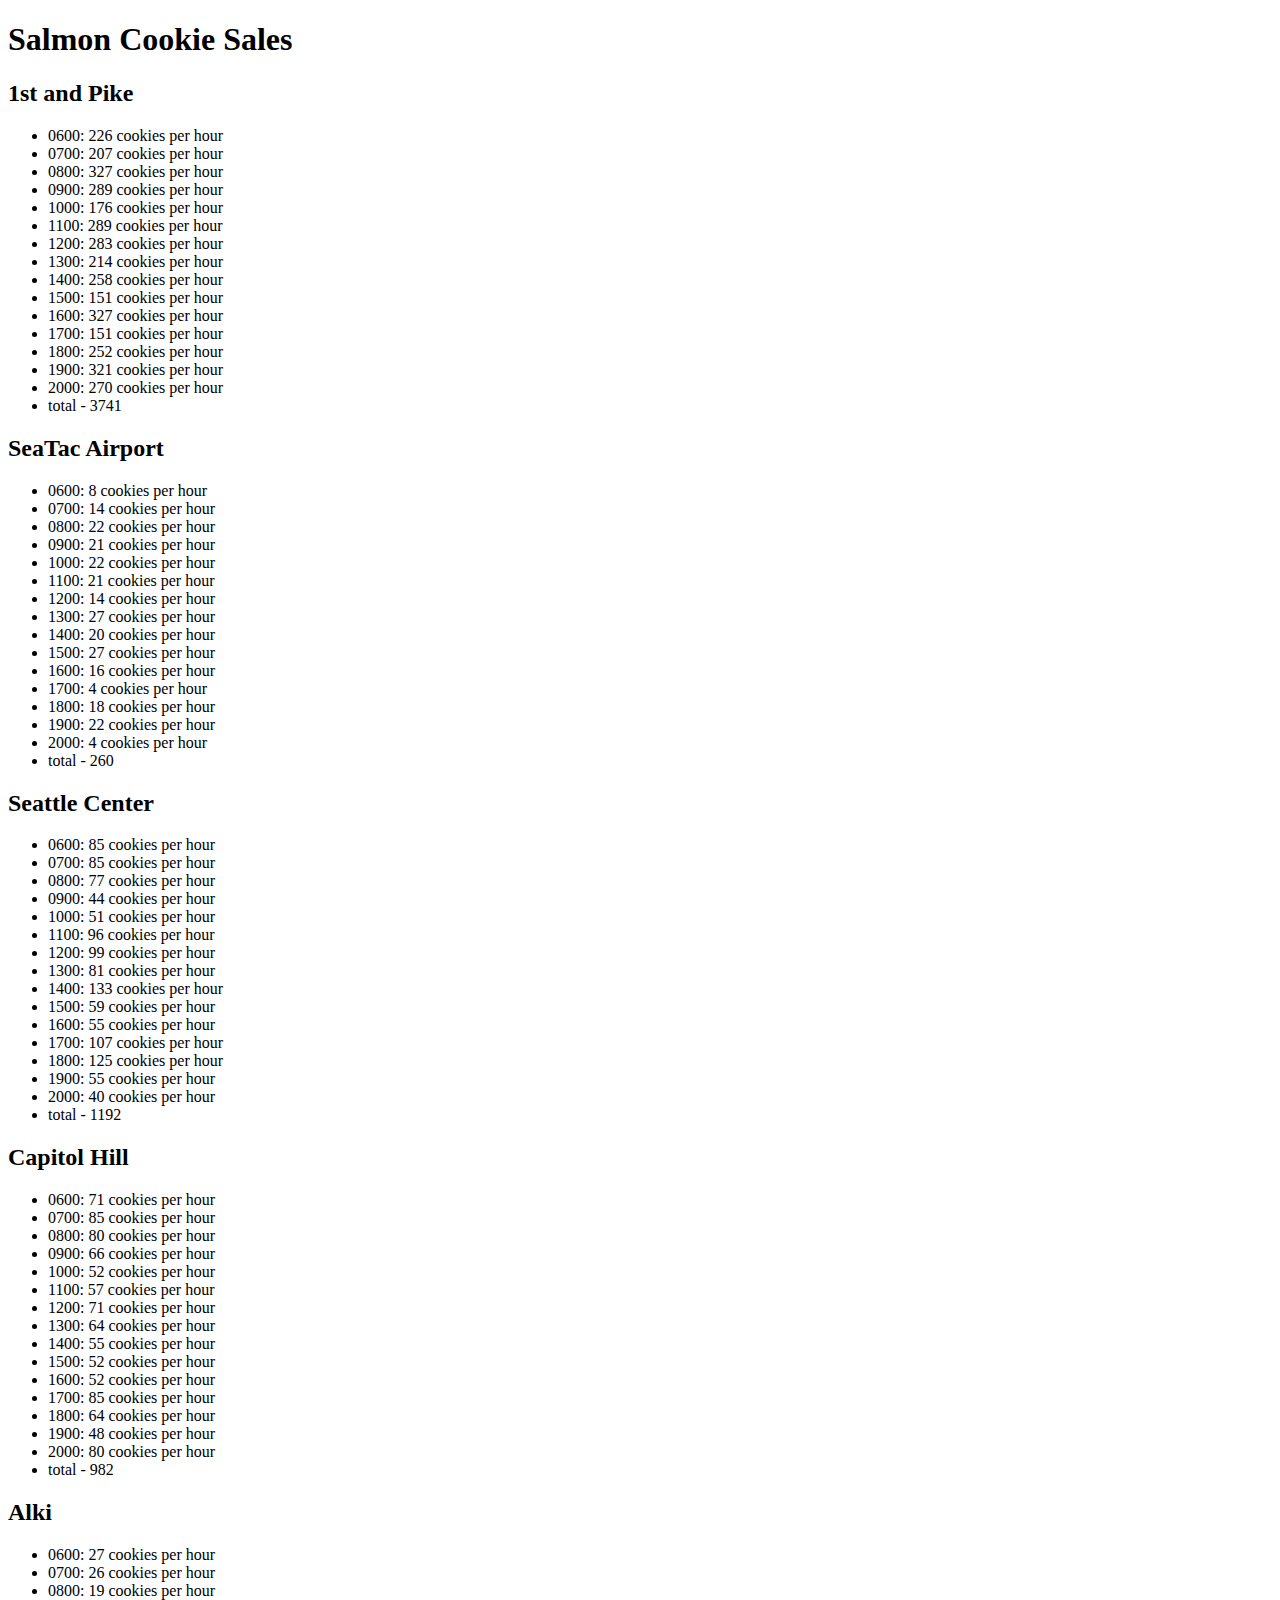
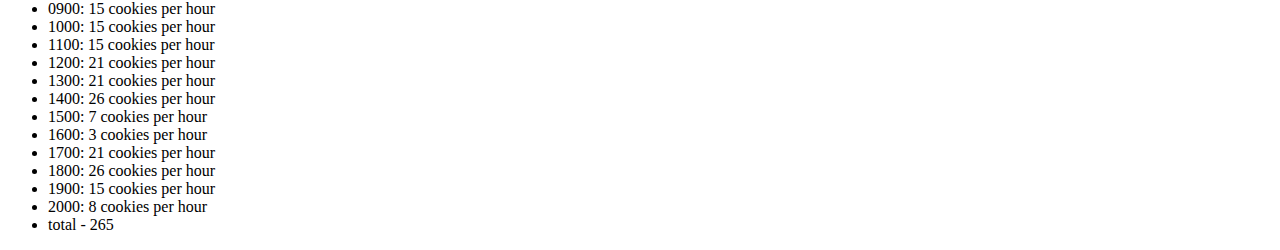
==== sales.html @ 4d911568 "solutions for lab and layout for cookie stand index.html" ====
<!DOCTYPE html>
<html>
  <head>
    <meta charset="utf-8">
    <title>Salmon Cookies | Sales</title>
  </head>
  <body>
    <h1>Salmon Cookie Sales</h1>
    <h2>1st and Pike</h2>
    <ul id="pike"></ul>

    <h2>SeaTac Airport</h2>
    <ul id="seatac-airport"></ul>

    <h2>Seattle Center</h2>
    <ul id="seattle-center"></ul>

    <h2>Capitol Hill</h2>
    <ul id="capitol-hill"></ul>

    <h2>Alki</h2>
    <ul id="alki"></ul>
  </body>
  <script src="app.js"></script>
</html>
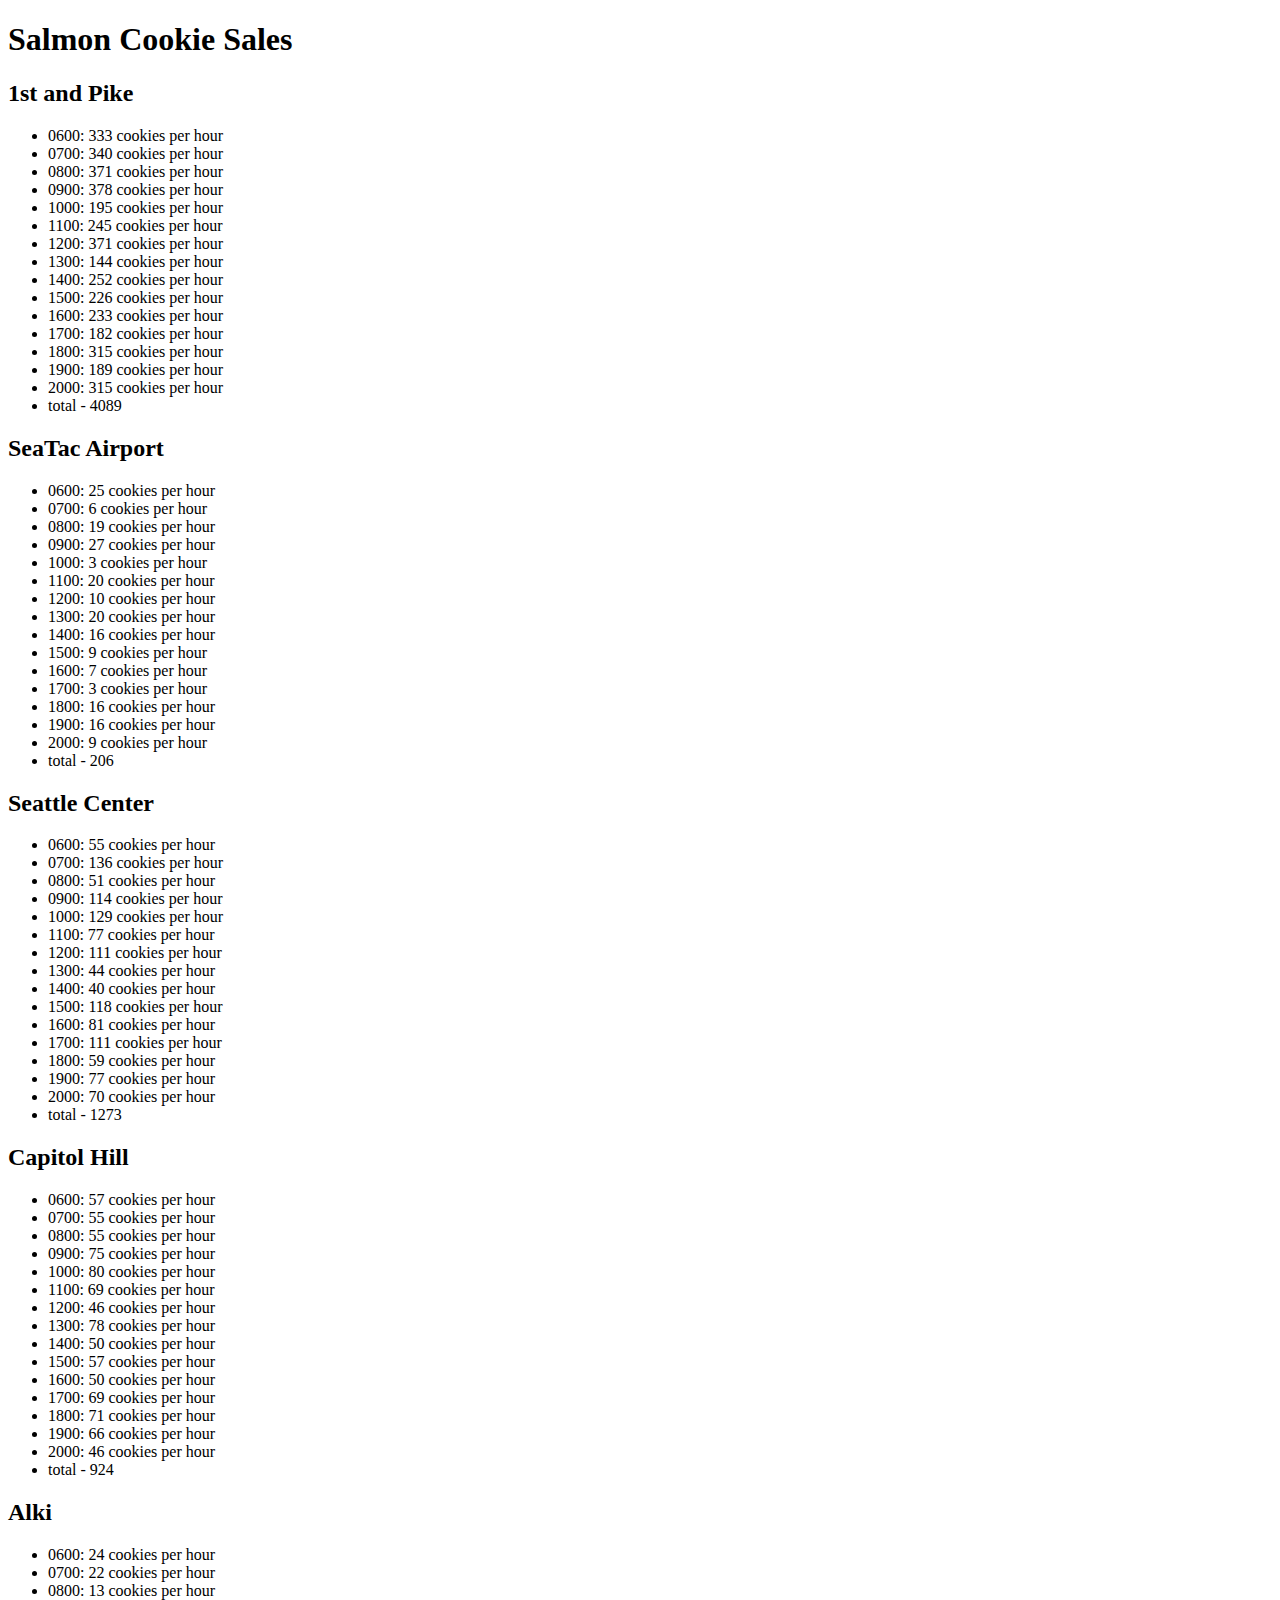
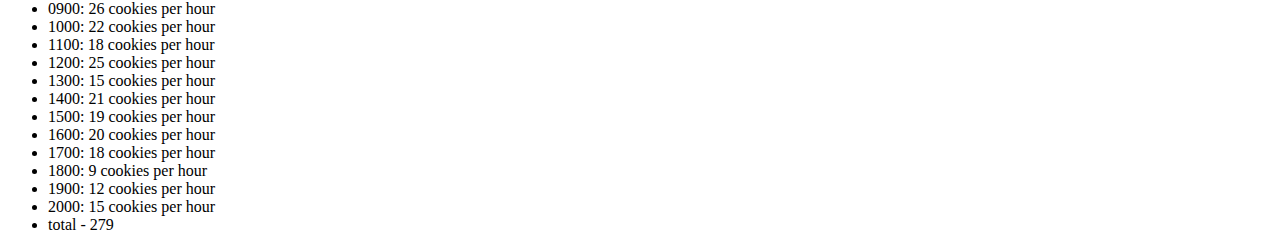
==== commit a03dc35c: "index.html finished for cookie front page" ====
--- a/sales.html
+++ b/sales.html
@@ -3,6 +3,7 @@
   <head>
     <meta charset="utf-8">
     <title>Salmon Cookies | Sales</title>
+    <link href="style.css" rel="stlyesheet">
   </head>
   <body>
     <h1>Salmon Cookie Sales</h1>
--- a/style.css
+++ b/style.css
@@ -0,0 +1,48 @@
+html {
+  background-image: url('pine.jpg');
+}
+
+.container {
+  width: 960px;
+  margin: auto;
+  background: #f0f0f0;
+}
+
+header {
+  height: 200px;
+  text-align: center;
+  line-height: 30%;
+  padding-top: 50px;
+  color: #00802b;
+}
+
+header>h1 {
+  text-align: center;
+  font-family: 'Permanent Marker', cursive;
+  text-transform: uppercase;
+  font-size: 72px;
+}
+
+h2 {
+  font-family: 'Permanent Marker', cursive;
+  color: #00802b;
+}
+
+p {
+  font-family: 'Roboto', sans-serif;
+}
+
+#fish-image {
+  margin: auto;
+  display: block;
+}
+
+section {
+  width: 75%;
+  margin: auto;
+}
+
+li {
+  font-family: 'Bitter', serif;
+  color: blue;
+}
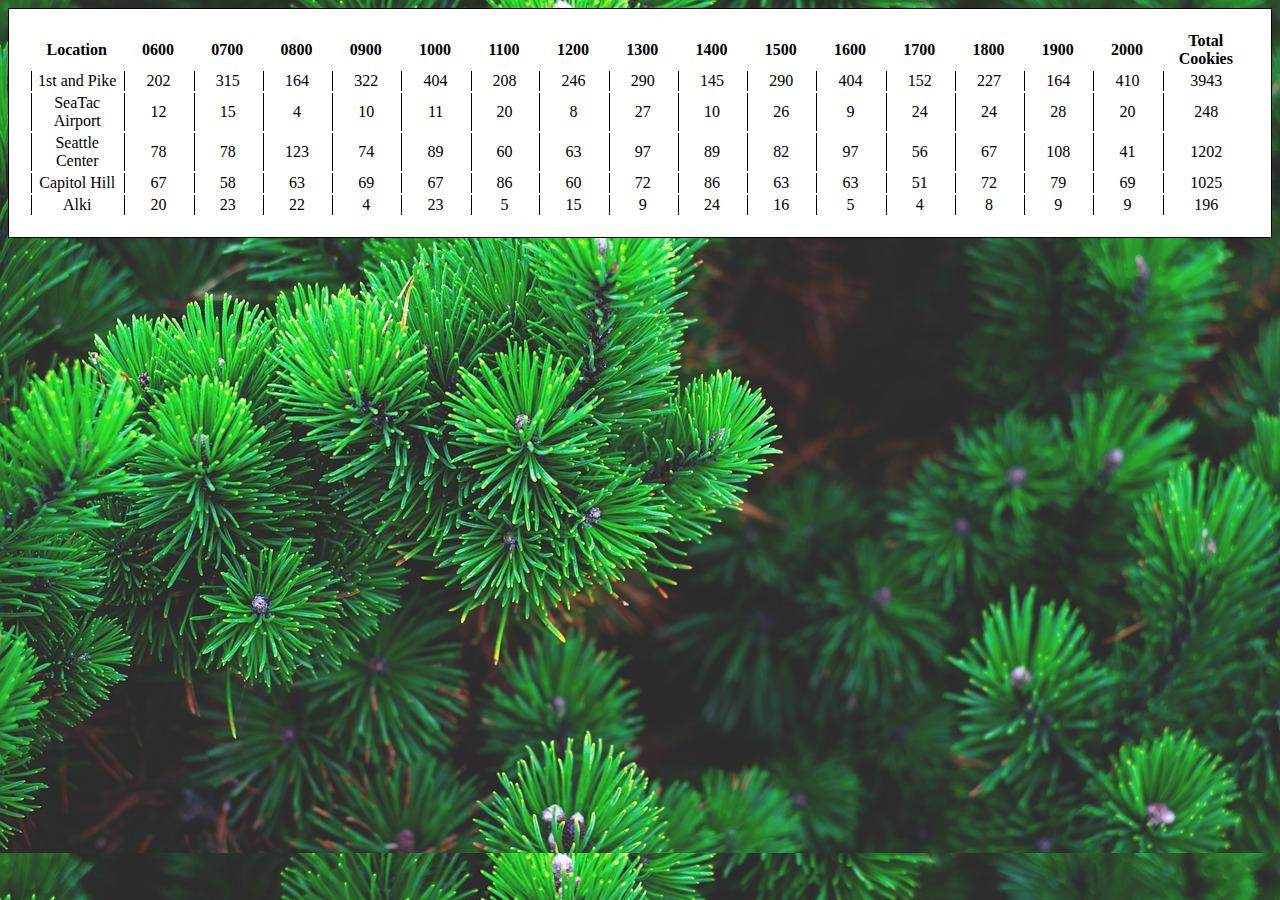
==== commit dd441298: "styled table" ====
--- a/sales.html
+++ b/sales.html
@@ -3,24 +3,13 @@
   <head>
     <meta charset="utf-8">
     <title>Salmon Cookies | Sales</title>
-    <link href="style.css" rel="stlyesheet">
+    <link href="style.css" rel="stylesheet">
   </head>
   <body>
-    <h1>Salmon Cookie Sales</h1>
-    <h2>1st and Pike</h2>
-    <ul id="pike"></ul>
 
-    <h2>SeaTac Airport</h2>
-    <ul id="seatac-airport"></ul>
+    <table id="table"></table>
 
-    <h2>Seattle Center</h2>
-    <ul id="seattle-center"></ul>
 
-    <h2>Capitol Hill</h2>
-    <ul id="capitol-hill"></ul>
-
-    <h2>Alki</h2>
-    <ul id="alki"></ul>
   </body>
   <script src="app.js"></script>
 </html>
--- a/style.css
+++ b/style.css
@@ -2,6 +2,21 @@
   background-image: url('pine.jpg');
 }
 
+table {
+  background: white;
+  padding: 20px;
+  text-align: center;
+  border: 1px black solid;
+}
+td {
+
+  border-left: 1px solid black;
+}
+
+th, td {
+  width: 250px;
+margin-bottom: 20px;
+}
 .container {
   width: 960px;
   margin: auto;
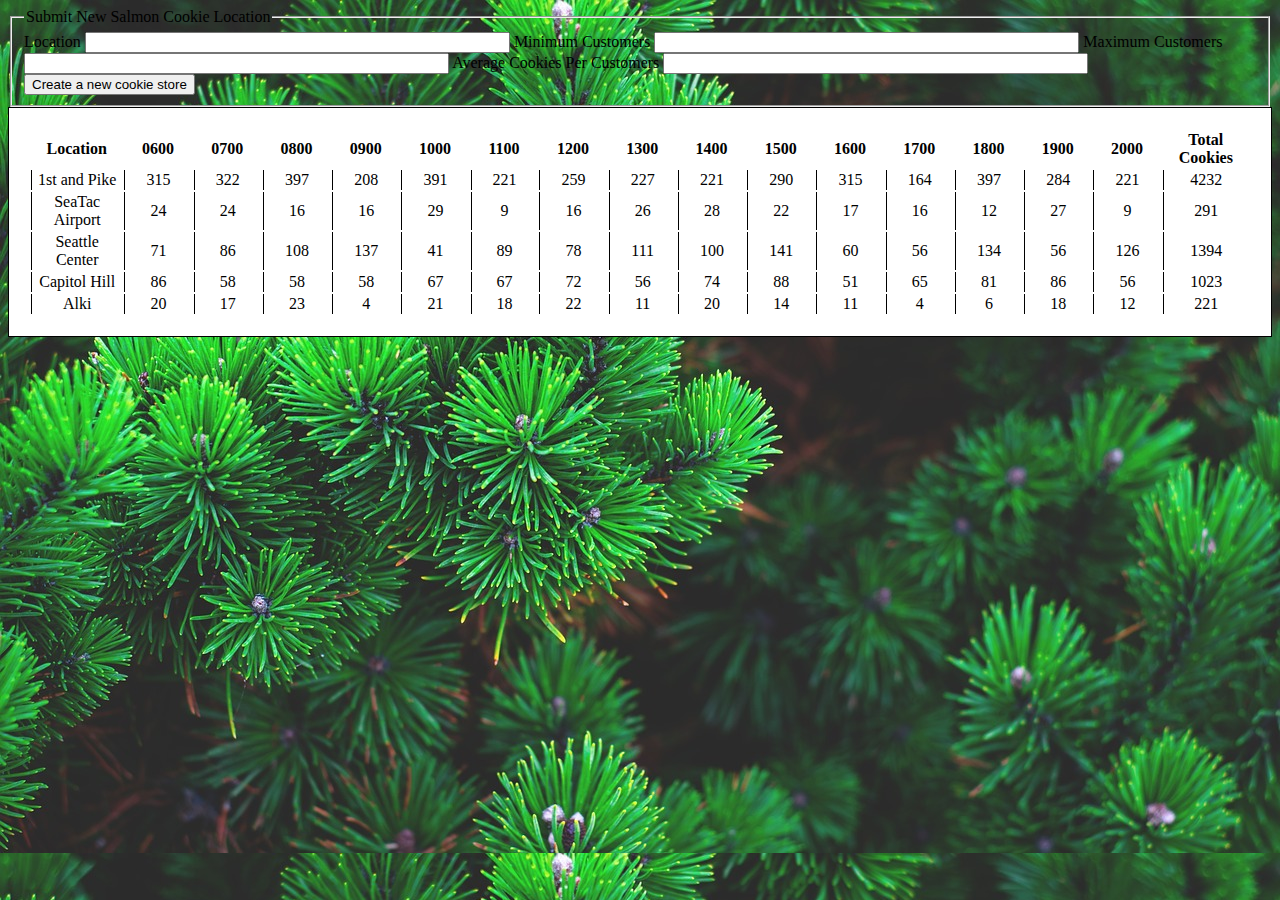
==== commit 4bc1d82c: "form accepting information" ====
--- a/sales.html
+++ b/sales.html
@@ -6,6 +6,24 @@
     <link href="style.css" rel="stylesheet">
   </head>
   <body>
+    <form id="new-store-form">
+<fieldset>
+  <legend>Submit New Salmon Cookie Location</legend>
+  <label for="submitStoreLocation">Location</label>
+  <input name="submitStoreLocation" type="text" size="50" />
+
+  <label for="submitMinCustomers">Minimum Customers</label>
+  <input name="submitMinCustomers" type="text" size="50" />
+
+  <label for="submitMaxCustomers">Maximum Customers</label>
+  <input name="submitMaxCustomers" type="text" size="50" />
+
+  <label for="submitAverageCookies">Average Cookies Per Customers</label>
+  <input name="submitAverageCookies" type="text" size="50" />
+
+  <button type="submit">Create a new cookie store</button>
+</fieldset>
+    </form>
 
     <table id="table"></table>
 
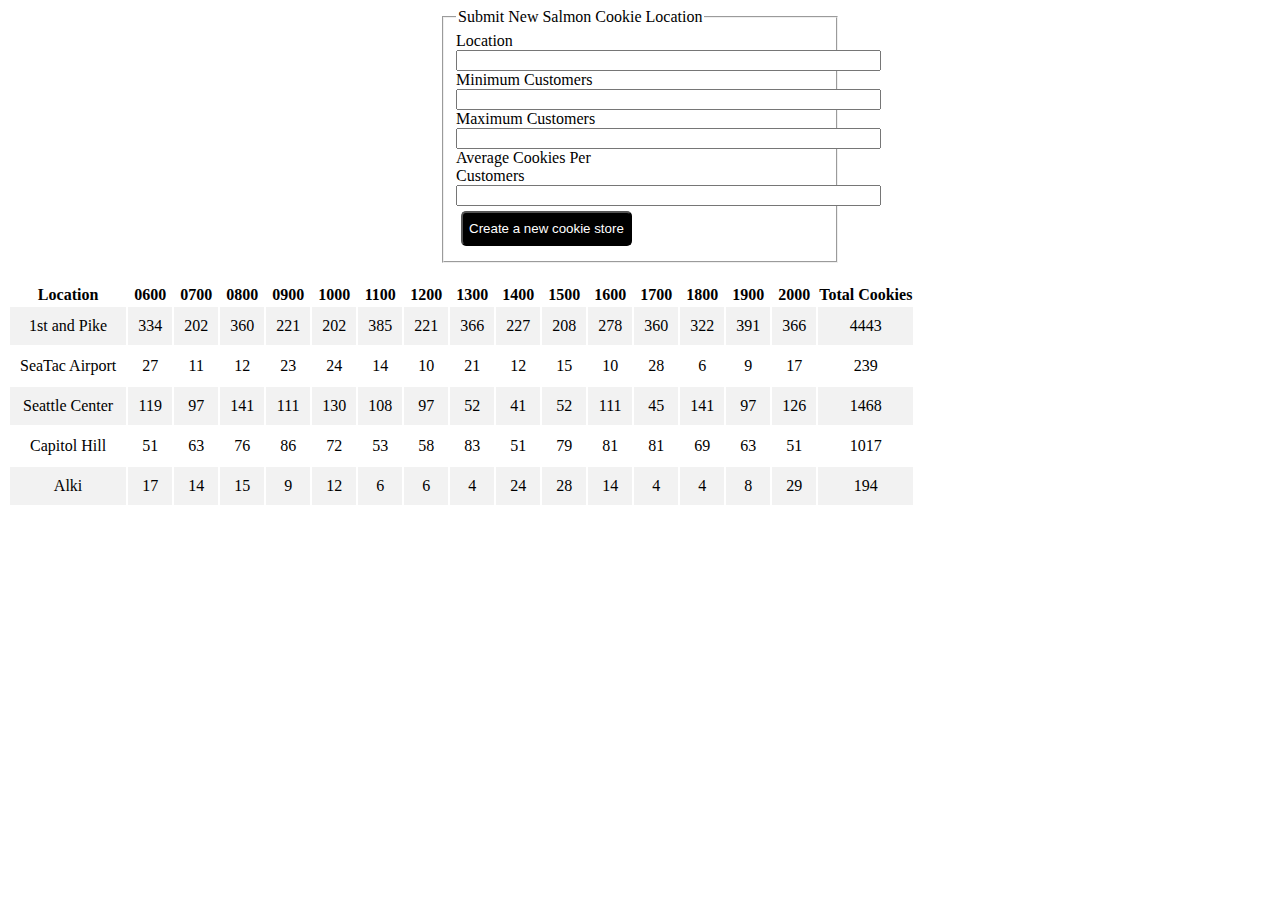
==== commit a9e47734: "added seperate stylesheet for sales.html, form working, sales.html styled" ====
--- a/sales.html
+++ b/sales.html
@@ -3,23 +3,31 @@
   <head>
     <meta charset="utf-8">
     <title>Salmon Cookies | Sales</title>
-    <link href="style.css" rel="stylesheet">
+    <link href="sales-style.css" rel="stylesheet">
   </head>
   <body>
     <form id="new-store-form">
 <fieldset>
   <legend>Submit New Salmon Cookie Location</legend>
+
+  <span class="input-span">
   <label for="submitStoreLocation">Location</label>
   <input name="submitStoreLocation" type="text" size="50" />
+</span>
 
+<span class="input-span">
   <label for="submitMinCustomers">Minimum Customers</label>
   <input name="submitMinCustomers" type="text" size="50" />
-
+</span>
+<span class="input-span">
   <label for="submitMaxCustomers">Maximum Customers</label>
   <input name="submitMaxCustomers" type="text" size="50" />
+</span>
 
+<span class="input-span">
   <label for="submitAverageCookies">Average Cookies Per Customers</label>
   <input name="submitAverageCookies" type="text" size="50" />
+</span>
 
   <button type="submit">Create a new cookie store</button>
 </fieldset>
--- a/sales-style.css
+++ b/sales-style.css
@@ -0,0 +1,27 @@
+form {
+  width: 400px;
+  margin: auto;
+  margin-bottom: 20px;
+}
+
+tr:nth-child(even) {
+  background-color: #f2f2f2;
+}
+
+td {
+  padding: 10px;
+  text-align: center;
+}
+
+.input-span {
+width: 200px;
+  display: block;
+}
+
+button {
+  margin: 5px;
+  height: 35px;
+  background: black;
+  color: white;
+  border-radius: 5px;
+}
